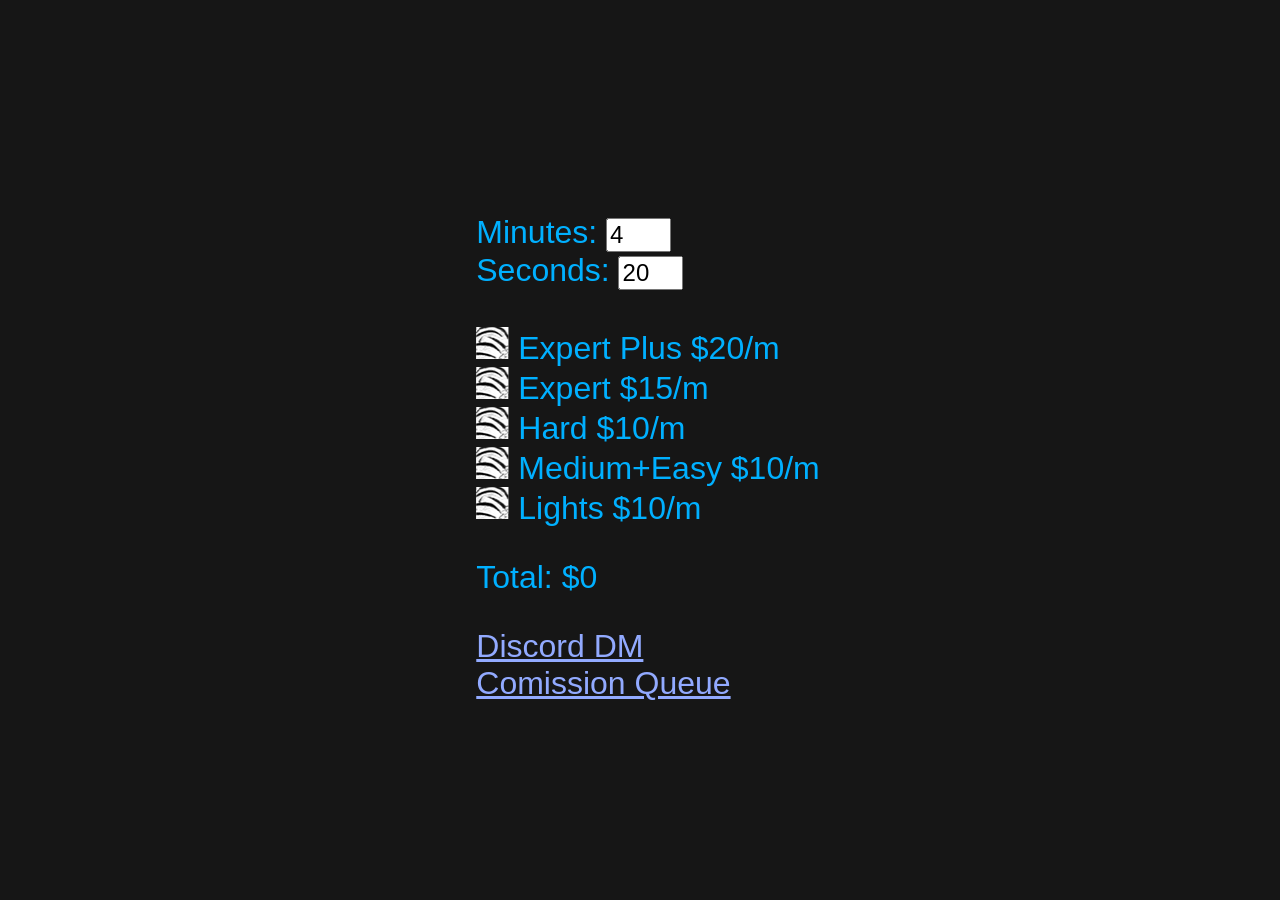
==== index.html @ 51c0ffd2 "Show title correctly in Discord" ====
<!doctype html>
<html>
<head>
  <title>Mapping Price Calculator</title>
  <meta property="og:title" content="Mapping Price Calculator" />
  <meta property="og:description" content="" />
  <meta property="og:image" content="http://rygerxd.github.io/checked.png" />
  <meta property="og:type" content="website" />
  <meta property="og:url" content="https://rygerxd.github.io" />
  <meta name="theme-color" content="#f7b607">
  <link rel="icon" href="./RygerHead.ico">
  <link rel="stylesheet" href="./style.css">
</head>
<body>
  <form>
    <label for="minutes">Minutes:</label>
    <input type="number" id="minutes" name="minutes" min="0" value="4">
    <br>
    <label for="seconds">Seconds:</label>
    <input type="number" id="seconds" name="seconds" min="0" max="59" value="20">
  </form>
  <br>
  <form>
    <input type="checkbox"  id="expertPlus">
    <label for="expertPlus" title="Maximum difficulty that makes sense for the song.">Expert Plus</label> $20/m
    <br>
    <input type="checkbox"  id="expert">
    <label for="expert" title="A gradual step down in difficulty from E+">Expert</label> $15/m
    <br>
    <input type="checkbox"  id="hard">
    <label for="hard" title="Another step down.">Hard</label> $10/m
    <br>
    <input type="checkbox"  id="mediumPlusEasy">
    <label for="mediumPlusEasy" title="Noobies gotta start somewhere right?">Medium+Easy</label> $10/m
    <br>
    <input type="checkbox"  id="lights">
    <label for="lights" title="Without this option I will use autolighter.
With it I'll do as much as I can without blinding you :)">Lights</label> $10/m
  </form>

  <p title="In doll hairs">Total: <span id="total"></span></p>

  <a href="https://discordapp.com/channels/@me/Ryger#4549/" target="_blank" rel="noopener noreferrer">Discord DM</a>
  <br>
  <a href="https://trello.com/b/M3a2X5cI/beat-saber-comissions" target="_blank" rel="noopener noreferrer">Comission Queue</a>

  <script src="./pricingMath.js"></script>
</body>
</html>
---- style.css ----
body{
    background-color: #161616;
    font-family: Arial, Helvetica, sans-serif;
    font-size:xx-large;
    color: #00b0ff;
    position: absolute;
    top: 50%;
    left: 50%;
    transform: translate(-50%, -50%);
}
input{
    font-size: x-large;
    width: 15mm
}
input[type="checkbox"]:checked + label {
    text-shadow: 0 0 15px #00b0ff, 0 0 15px #00b0ff, 0 0 15px #00b0ff
}

input[type="checkbox"] {
    display: none; /* hide the default checkboxes */
}

input[type="checkbox"] + label:before {
    /* create the custom checkbox */
    content: "";
    display: inline-block;
    width: 32px;
    height: 32px;
    margin-right: 10px;
    background: #f8f8f8;
}

input[type="checkbox"]:checked + label:before {
    /* style the custom checkbox when it's checked */
    background-image: url('./checked.png');
    background-repeat: no-repeat;
    background-position: center;
}

input[type="checkbox"]:not(:checked) + label:before {
    /* style the custom checkbox when it's not checked */
    background-image: url('./unchecked.png');
    background-repeat: no-repeat;
    background-position: center;
}

a{
    color: #92aaff;
}
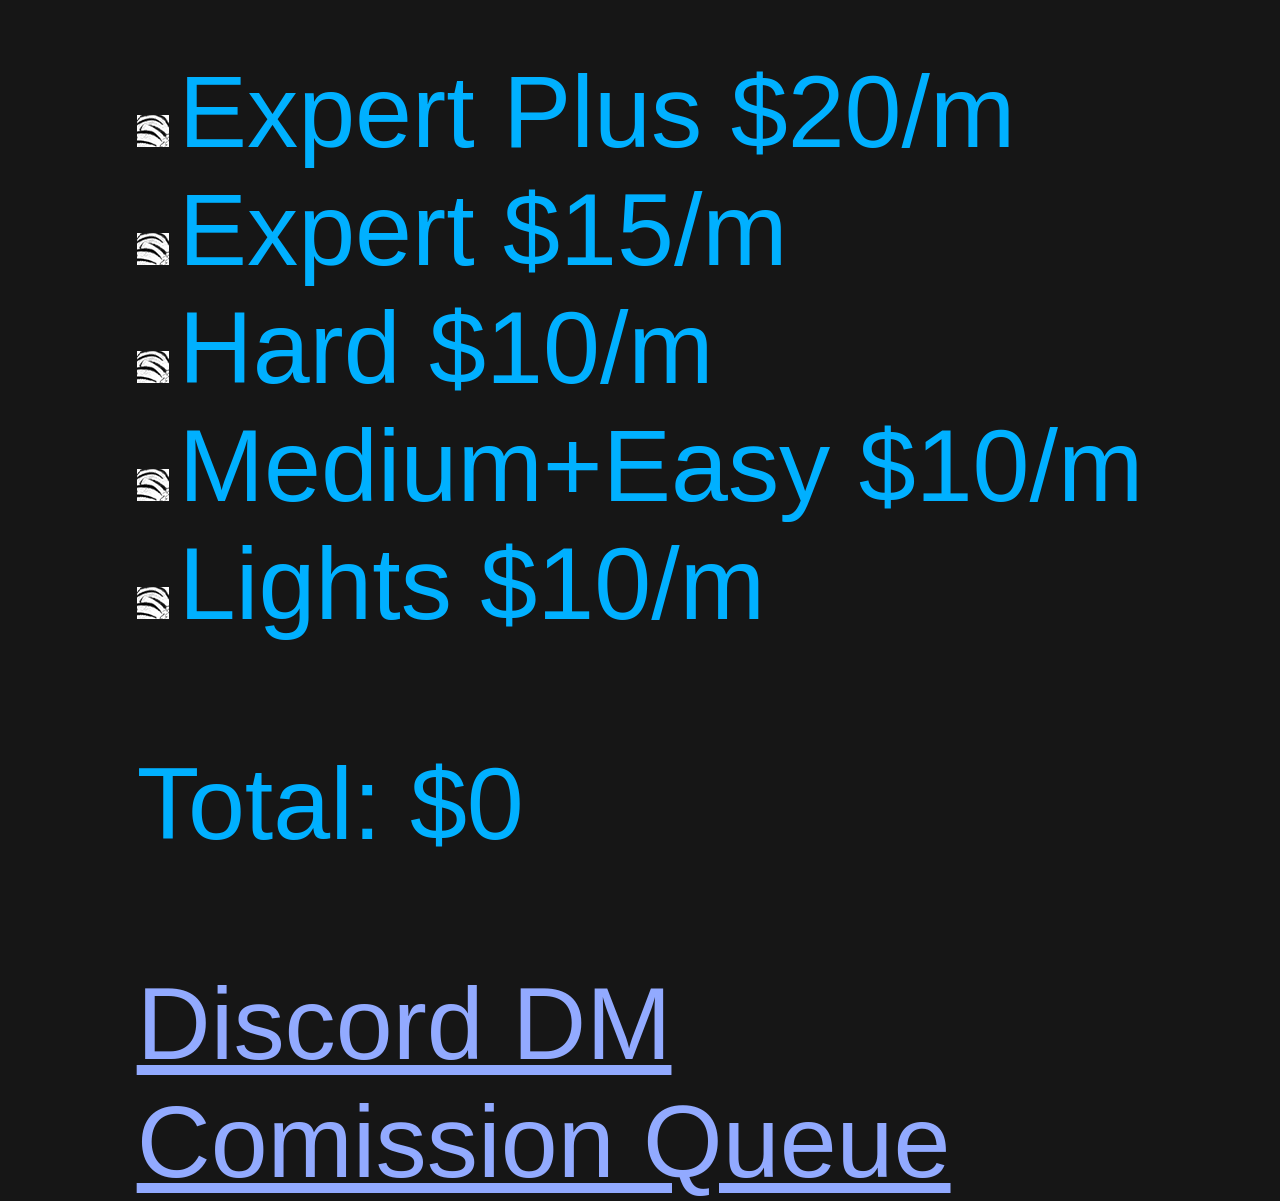
==== commit 22d64120: "( . Y . )" ====
--- a/index.html
+++ b/index.html
@@ -1,5 +1,6 @@
 <!doctype html>
 <html>
+
 <head>
   <title>Mapping Price Calculator</title>
   <meta property="og:title" content="Mapping Price Calculator" />
@@ -11,39 +12,44 @@
   <link rel="icon" href="./RygerHead.ico">
   <link rel="stylesheet" href="./style.css">
 </head>
+
 <body>
-  <form>
-    <label for="minutes">Minutes:</label>
-    <input type="number" id="minutes" name="minutes" min="0" value="4">
+  <div>
+    <form>
+      <label for="minutes">Minutes:</label>
+      <input type="number" id="minutes" name="minutes" min="0" value="4">
+      <br>
+      <label for="seconds">Seconds:</label>
+      <input type="number" id="seconds" name="seconds" min="0" max="59" value="20">
+    </form>
     <br>
-    <label for="seconds">Seconds:</label>
-    <input type="number" id="seconds" name="seconds" min="0" max="59" value="20">
-  </form>
-  <br>
-  <form>
-    <input type="checkbox"  id="expertPlus">
-    <label for="expertPlus" title="Maximum difficulty that makes sense for the song.">Expert Plus</label> $20/m
+    <form>
+      <input type="checkbox" id="expertPlus">
+      <label for="expertPlus" title="Maximum difficulty that makes sense for the song.">Expert Plus</label> $20/m
+      <br>
+      <input type="checkbox" id="expert">
+      <label for="expert" title="A gradual step down in difficulty from E+">Expert</label> $15/m
+      <br>
+      <input type="checkbox" id="hard">
+      <label for="hard" title="Another step down.">Hard</label> $10/m
+      <br>
+      <input type="checkbox" id="mediumPlusEasy">
+      <label for="mediumPlusEasy" title="Noobies gotta start somewhere right?">Medium+Easy</label> $10/m
+      <br>
+      <input type="checkbox" id="lights" class="smile-checkbox">
+      <label for="lights" title="Without this option I will use autolighter. 
+With it I'll do as much as I can without blinding you :)">Lights</label> $10/m
+    </form>
+
+    <p title="In doll hairs">Total: <span id="total"></span></p>
+
+    <a href="https://discordapp.com/channels/@me/Ryger#4549/" target="_blank" rel="noopener noreferrer">Discord DM</a>
     <br>
-    <input type="checkbox"  id="expert">
-    <label for="expert" title="A gradual step down in difficulty from E+">Expert</label> $15/m
-    <br>
-    <input type="checkbox"  id="hard">
-    <label for="hard" title="Another step down.">Hard</label> $10/m
-    <br>
-    <input type="checkbox"  id="mediumPlusEasy">
-    <label for="mediumPlusEasy" title="Noobies gotta start somewhere right?">Medium+Easy</label> $10/m
-    <br>
-    <input type="checkbox"  id="lights">
-    <label for="lights" title="Without this option I will use autolighter.
-With it I'll do as much as I can without blinding you :)">Lights</label> $10/m
-  </form>
+    <a href="https://trello.com/b/M3a2X5cI/beat-saber-comissions" target="_blank" rel="noopener noreferrer">Comission
+      Queue</a>
 
-  <p title="In doll hairs">Total: <span id="total"></span></p>
+    <script src="./pricingMath.js"></script>
+  </div>
+</body>
 
-  <a href="https://discordapp.com/channels/@me/Ryger#4549/" target="_blank" rel="noopener noreferrer">Discord DM</a>
-  <br>
-  <a href="https://trello.com/b/M3a2X5cI/beat-saber-comissions" target="_blank" rel="noopener noreferrer">Comission Queue</a>
-
-  <script src="./pricingMath.js"></script>
-</body>
-</html>
+</html>
--- a/style.css
+++ b/style.css
@@ -1,26 +1,30 @@
-body{
+body {
     background-color: #161616;
     font-family: Arial, Helvetica, sans-serif;
-    font-size:xx-large;
+    font-size: 8vw;
     color: #00b0ff;
-    position: absolute;
-    top: 50%;
-    left: 50%;
-    transform: translate(-50%, -50%);
-}
-input{
-    font-size: x-large;
-    width: 15mm
-}
-input[type="checkbox"]:checked + label {
-    text-shadow: 0 0 15px #00b0ff, 0 0 15px #00b0ff, 0 0 15px #00b0ff
-}
-
-input[type="checkbox"] {
+    margin: 0;
+    display: flex;
+    justify-content: center;
+    align-items: center;
+    height: 100vh;
+    width: 100vw;
+  }
+  
+  input {
+    font-size: 6vw;
+    width: 15vw;
+  }
+  
+  input[type="checkbox"]:checked + label {
+    text-shadow: 0 0 15px #00b0ff, 0 0 15px #00b0ff, 0 0 15px #00b0ff;
+  }
+  
+  input[type="checkbox"] {
     display: none; /* hide the default checkboxes */
-}
-
-input[type="checkbox"] + label:before {
+  }
+  
+  input[type="checkbox"] + label:before {
     /* create the custom checkbox */
     content: "";
     display: inline-block;
@@ -28,22 +32,50 @@
     height: 32px;
     margin-right: 10px;
     background: #f8f8f8;
-}
-
-input[type="checkbox"]:checked + label:before {
+  }
+  
+  input[type="checkbox"]:checked + label:before {
     /* style the custom checkbox when it's checked */
+    background: transparent;
     background-image: url('./checked.png');
     background-repeat: no-repeat;
     background-position: center;
-}
-
-input[type="checkbox"]:not(:checked) + label:before {
+  }
+  
+  input[type="checkbox"].smile-checkbox:checked + label:before {
+    /* Checkbox specific for lights */
+    background-image: url('./SmileLights.gif');
+    background-size: 100%;
+  }
+  
+  input[type="checkbox"]:not(:checked) + label:before {
     /* style the custom checkbox when it's not checked */
     background-image: url('./unchecked.png');
     background-repeat: no-repeat;
     background-position: center;
-}
-
-a{
+  }
+  
+  a {
     color: #92aaff;
-}+  }
+  
+  .centered-content {
+    display: flex;
+    flex-direction: column; /* Stack the elements on top of each other */
+    align-items: center; /* Center the elements horizontally */
+    text-align: center; /* Center the text within the elements */
+    width: 80%; /* Set a default width */
+  }
+  
+  @media (max-width: 480px) {
+    .centered-content {
+      width: 100%; /* Set the width to 100% for small screens */
+    }
+  }
+  
+  @media (min-width: 1200px) {
+    .centered-content {
+      width: 15%; /* Set the width to 15% for large screens */
+    }
+  }
+  
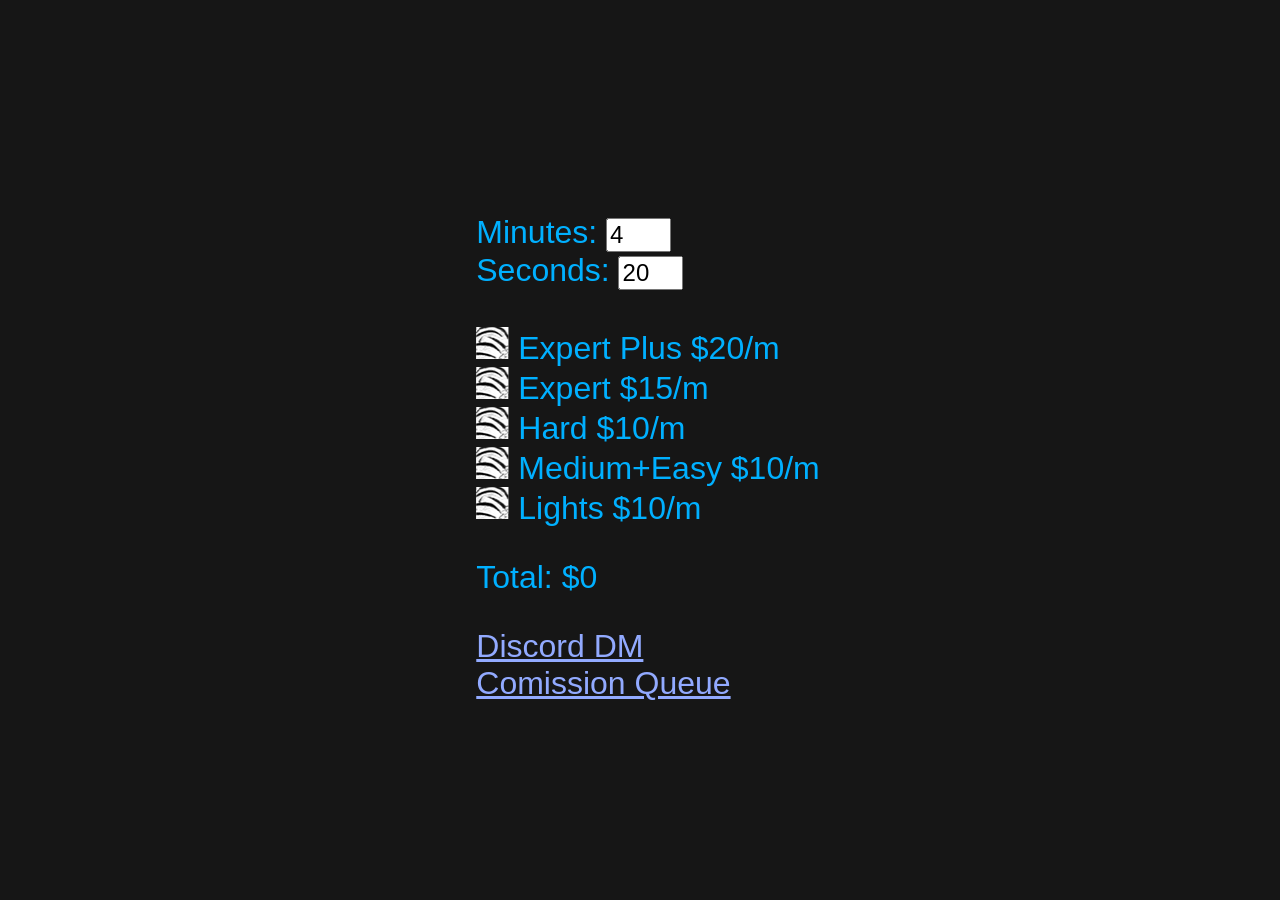
==== commit 3077f6d5: "Revert "( . Y . )" This reverts commit 22d6412018ec75fc056af44a57abdf6f813f91e4." ====
--- a/index.html
+++ b/index.html
@@ -1,6 +1,5 @@
 <!doctype html>
 <html>
-
 <head>
   <title>Mapping Price Calculator</title>
   <meta property="og:title" content="Mapping Price Calculator" />
@@ -12,44 +11,39 @@
   <link rel="icon" href="./RygerHead.ico">
   <link rel="stylesheet" href="./style.css">
 </head>
+<body>
+  <form>
+    <label for="minutes">Minutes:</label>
+    <input type="number" id="minutes" name="minutes" min="0" value="4">
+    <br>
+    <label for="seconds">Seconds:</label>
+    <input type="number" id="seconds" name="seconds" min="0" max="59" value="20">
+  </form>
+  <br>
+  <form>
+    <input type="checkbox"  id="expertPlus">
+    <label for="expertPlus" title="Maximum difficulty that makes sense for the song.">Expert Plus</label> $20/m
+    <br>
+    <input type="checkbox"  id="expert">
+    <label for="expert" title="A gradual step down in difficulty from E+">Expert</label> $15/m
+    <br>
+    <input type="checkbox"  id="hard">
+    <label for="hard" title="Another step down.">Hard</label> $10/m
+    <br>
+    <input type="checkbox"  id="mediumPlusEasy">
+    <label for="mediumPlusEasy" title="Noobies gotta start somewhere right?">Medium+Easy</label> $10/m
+    <br>
+    <input type="checkbox"  id="lights" class="smile-checkbox">
+    <label for="lights" title="Without this option I will use autolighter.
+With it I'll do as much as I can without blinding you :)">Lights</label> $10/m
+  </form>
 
-<body>
-  <div>
-    <form>
-      <label for="minutes">Minutes:</label>
-      <input type="number" id="minutes" name="minutes" min="0" value="4">
-      <br>
-      <label for="seconds">Seconds:</label>
-      <input type="number" id="seconds" name="seconds" min="0" max="59" value="20">
-    </form>
-    <br>
-    <form>
-      <input type="checkbox" id="expertPlus">
-      <label for="expertPlus" title="Maximum difficulty that makes sense for the song.">Expert Plus</label> $20/m
-      <br>
-      <input type="checkbox" id="expert">
-      <label for="expert" title="A gradual step down in difficulty from E+">Expert</label> $15/m
-      <br>
-      <input type="checkbox" id="hard">
-      <label for="hard" title="Another step down.">Hard</label> $10/m
-      <br>
-      <input type="checkbox" id="mediumPlusEasy">
-      <label for="mediumPlusEasy" title="Noobies gotta start somewhere right?">Medium+Easy</label> $10/m
-      <br>
-      <input type="checkbox" id="lights" class="smile-checkbox">
-      <label for="lights" title="Without this option I will use autolighter. 
-With it I'll do as much as I can without blinding you :)">Lights</label> $10/m
-    </form>
+  <p title="In doll hairs">Total: <span id="total"></span></p>
 
-    <p title="In doll hairs">Total: <span id="total"></span></p>
+  <a href="https://discordapp.com/channels/@me/Ryger#4549/" target="_blank" rel="noopener noreferrer">Discord DM</a>
+  <br>
+  <a href="https://trello.com/b/M3a2X5cI/beat-saber-comissions" target="_blank" rel="noopener noreferrer">Comission Queue</a>
 
-    <a href="https://discordapp.com/channels/@me/Ryger#4549/" target="_blank" rel="noopener noreferrer">Discord DM</a>
-    <br>
-    <a href="https://trello.com/b/M3a2X5cI/beat-saber-comissions" target="_blank" rel="noopener noreferrer">Comission
-      Queue</a>
-
-    <script src="./pricingMath.js"></script>
-  </div>
+  <script src="./pricingMath.js"></script>
 </body>
-
-</html>+</html>
--- a/style.css
+++ b/style.css
@@ -1,30 +1,26 @@
-body {
+body{
     background-color: #161616;
     font-family: Arial, Helvetica, sans-serif;
-    font-size: 8vw;
+    font-size:xx-large;
     color: #00b0ff;
-    margin: 0;
-    display: flex;
-    justify-content: center;
-    align-items: center;
-    height: 100vh;
-    width: 100vw;
-  }
-  
-  input {
-    font-size: 6vw;
-    width: 15vw;
-  }
-  
-  input[type="checkbox"]:checked + label {
-    text-shadow: 0 0 15px #00b0ff, 0 0 15px #00b0ff, 0 0 15px #00b0ff;
-  }
-  
-  input[type="checkbox"] {
+    position: absolute;
+    top: 50%;
+    left: 50%;
+    transform: translate(-50%, -50%);
+}
+input{
+    font-size: x-large;
+    width: 15mm
+}
+input[type="checkbox"]:checked + label {
+    text-shadow: 0 0 15px #00b0ff, 0 0 15px #00b0ff, 0 0 15px #00b0ff
+}
+
+input[type="checkbox"] {
     display: none; /* hide the default checkboxes */
-  }
-  
-  input[type="checkbox"] + label:before {
+}
+
+input[type="checkbox"] + label:before {
     /* create the custom checkbox */
     content: "";
     display: inline-block;
@@ -32,50 +28,28 @@
     height: 32px;
     margin-right: 10px;
     background: #f8f8f8;
-  }
-  
-  input[type="checkbox"]:checked + label:before {
+}
+
+input[type="checkbox"]:checked + label:before {
     /* style the custom checkbox when it's checked */
     background: transparent;
     background-image: url('./checked.png');
     background-repeat: no-repeat;
     background-position: center;
-  }
-  
-  input[type="checkbox"].smile-checkbox:checked + label:before {
+}
+input[type="checkbox"].smile-checkbox:checked + label:before {
     /* Checkbox specific for lights */
     background-image: url('./SmileLights.gif');
-    background-size: 100%;
+    background-size: 100%; /* Scale down the .gif by 50% */
   }
-  
-  input[type="checkbox"]:not(:checked) + label:before {
+
+input[type="checkbox"]:not(:checked) + label:before {
     /* style the custom checkbox when it's not checked */
     background-image: url('./unchecked.png');
     background-repeat: no-repeat;
     background-position: center;
-  }
-  
-  a {
+}
+
+a{
     color: #92aaff;
-  }
-  
-  .centered-content {
-    display: flex;
-    flex-direction: column; /* Stack the elements on top of each other */
-    align-items: center; /* Center the elements horizontally */
-    text-align: center; /* Center the text within the elements */
-    width: 80%; /* Set a default width */
-  }
-  
-  @media (max-width: 480px) {
-    .centered-content {
-      width: 100%; /* Set the width to 100% for small screens */
-    }
-  }
-  
-  @media (min-width: 1200px) {
-    .centered-content {
-      width: 15%; /* Set the width to 15% for large screens */
-    }
-  }
-  +}
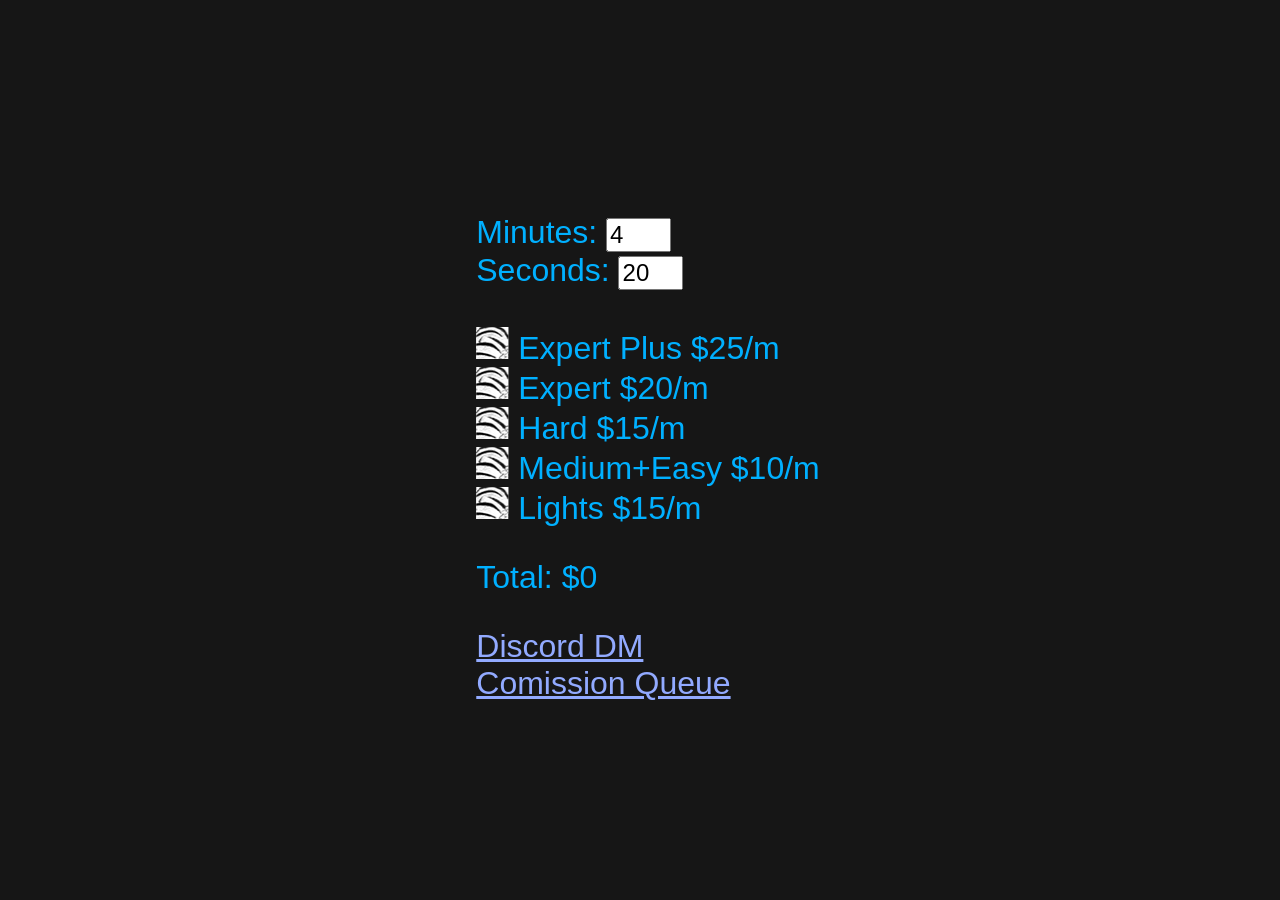
==== commit f372f48e: "price change 2 years later" ====
--- a/index.html
+++ b/index.html
@@ -22,20 +22,20 @@
   <br>
   <form>
     <input type="checkbox"  id="expertPlus">
-    <label for="expertPlus" title="Maximum difficulty that makes sense for the song.">Expert Plus</label> $20/m
+    <label for="expertPlus" title="Maximum difficulty that makes sense for the song.">Expert Plus</label> $25/m
     <br>
     <input type="checkbox"  id="expert">
-    <label for="expert" title="A gradual step down in difficulty from E+">Expert</label> $15/m
+    <label for="expert" title="A gradual step down in difficulty from E+">Expert</label> $20/m
     <br>
     <input type="checkbox"  id="hard">
-    <label for="hard" title="Another step down.">Hard</label> $10/m
+    <label for="hard" title="Another step down.">Hard</label> $15/m
     <br>
     <input type="checkbox"  id="mediumPlusEasy">
     <label for="mediumPlusEasy" title="Noobies gotta start somewhere right?">Medium+Easy</label> $10/m
     <br>
     <input type="checkbox"  id="lights" class="smile-checkbox">
     <label for="lights" title="Without this option I will use autolighter.
-With it I'll do as much as I can without blinding you :)">Lights</label> $10/m
+With it I'll do as much as I can without blinding you :)">Lights</label> $15/m
   </form>
 
   <p title="In doll hairs">Total: <span id="total"></span></p>
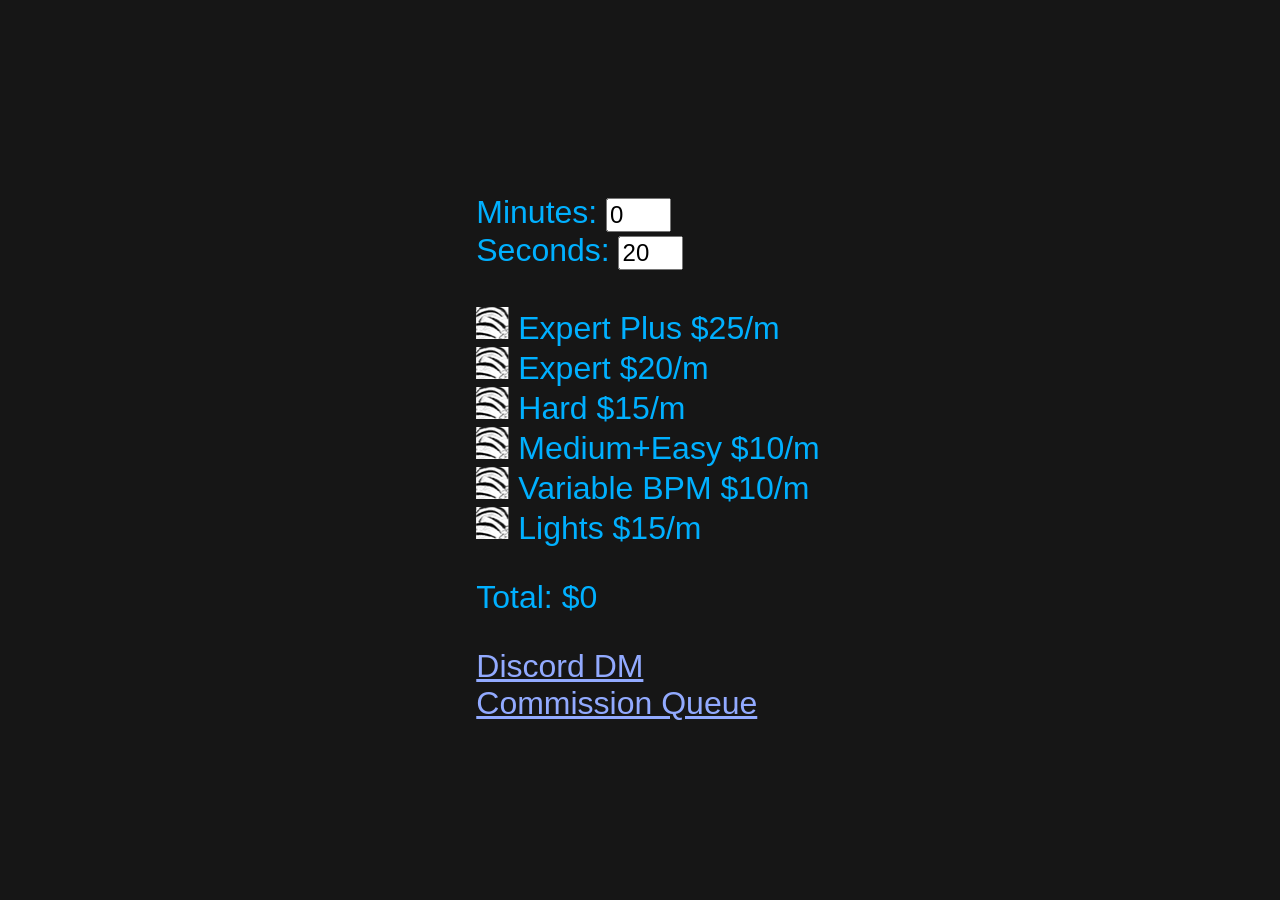
==== commit 33129647: "add variable bpm and spell check" ====
--- a/index.html
+++ b/index.html
@@ -14,7 +14,7 @@
 <body>
   <form>
     <label for="minutes">Minutes:</label>
-    <input type="number" id="minutes" name="minutes" min="0" value="4">
+    <input type="number" id="minutes" name="minutes" min="0" value="0">
     <br>
     <label for="seconds">Seconds:</label>
     <input type="number" id="seconds" name="seconds" min="0" max="59" value="20">
@@ -33,6 +33,9 @@
     <input type="checkbox"  id="mediumPlusEasy">
     <label for="mediumPlusEasy" title="Noobies gotta start somewhere right?">Medium+Easy</label> $10/m
     <br>
+    <input type="checkbox"  id="variableBPM">
+    <label for="variableBPM" title="Song with variable BPM">Variable BPM</label> $10/m
+    <br>
     <input type="checkbox"  id="lights" class="smile-checkbox">
     <label for="lights" title="Without this option I will use autolighter.
 With it I'll do as much as I can without blinding you :)">Lights</label> $15/m
@@ -42,7 +45,7 @@
 
   <a href="https://discordapp.com/channels/@me/Ryger#4549/" target="_blank" rel="noopener noreferrer">Discord DM</a>
   <br>
-  <a href="https://trello.com/b/M3a2X5cI/beat-saber-comissions" target="_blank" rel="noopener noreferrer">Comission Queue</a>
+  <a href="https://trello.com/b/M3a2X5cI/beat-saber-comissions" target="_blank" rel="noopener noreferrer">Commission Queue</a>
 
   <script src="./pricingMath.js"></script>
 </body>
